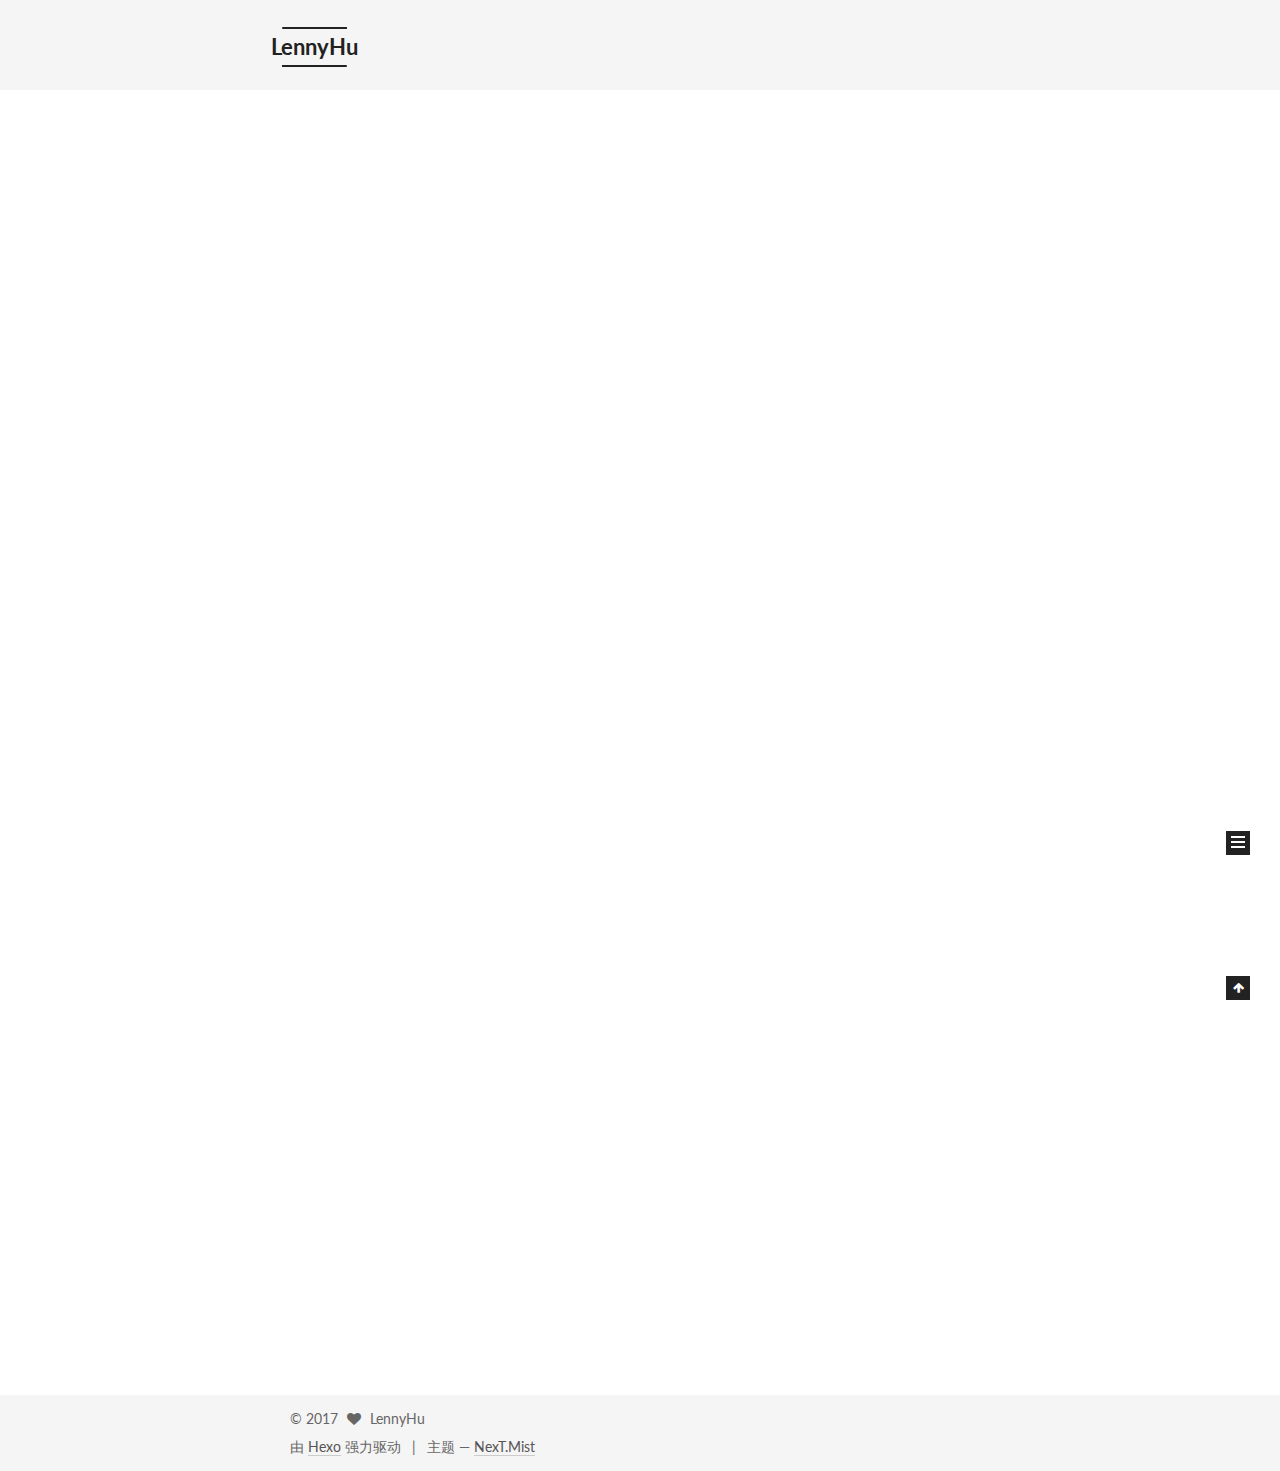
==== index.html @ 545265e0 "Site updated: 2017-08-18 16:38:34" ====
<!DOCTYPE html>



  


<html class="theme-next mist use-motion" lang="zh-Hans">
<head>
  <meta charset="UTF-8"/>
<meta http-equiv="X-UA-Compatible" content="IE=edge" />
<meta name="viewport" content="width=device-width, initial-scale=1, maximum-scale=1"/>
<meta name="theme-color" content="#222">









<meta http-equiv="Cache-Control" content="no-transform" />
<meta http-equiv="Cache-Control" content="no-siteapp" />















  
  
  <link href="/lib/fancybox/source/jquery.fancybox.css?v=2.1.5" rel="stylesheet" type="text/css" />




  
  
  
  

  
    
    
  

  

  

  

  

  
    
    
    <link href="//fonts.googleapis.com/css?family=Lato:300,300italic,400,400italic,700,700italic&subset=latin,latin-ext" rel="stylesheet" type="text/css">
  






<link href="/lib/font-awesome/css/font-awesome.min.css?v=4.6.2" rel="stylesheet" type="text/css" />

<link href="/css/main.css?v=5.1.2" rel="stylesheet" type="text/css" />


  <meta name="keywords" content="lenny" />








  <link rel="shortcut icon" type="image/x-icon" href="/favicon.ico?v=5.1.2" />






<meta property="og:type" content="website">
<meta property="og:title" content="LennyHu">
<meta property="og:url" content="https://lenny-hu.github.io/index.html">
<meta property="og:site_name" content="LennyHu">
<meta property="og:locale" content="zh-Hans">
<meta name="twitter:card" content="summary">
<meta name="twitter:title" content="LennyHu">



<script type="text/javascript" id="hexo.configurations">
  var NexT = window.NexT || {};
  var CONFIG = {
    root: '/',
    scheme: 'Mist',
    sidebar: {"position":"left","display":"post","offset":12,"offset_float":12,"b2t":false,"scrollpercent":false,"onmobile":false},
    fancybox: true,
    tabs: true,
    motion: true,
    duoshuo: {
      userId: '0',
      author: '博主'
    },
    algolia: {
      applicationID: '',
      apiKey: '',
      indexName: '',
      hits: {"per_page":10},
      labels: {"input_placeholder":"Search for Posts","hits_empty":"We didn't find any results for the search: ${query}","hits_stats":"${hits} results found in ${time} ms"}
    }
  };
</script>



  <link rel="canonical" href="https://lenny-hu.github.io/"/>





  <title>LennyHu</title>
  








</head>

<body itemscope itemtype="http://schema.org/WebPage" lang="zh-Hans">

  
  
    
  

  <div class="container sidebar-position-left 
   page-home 
 ">
    <div class="headband"></div>

    <header id="header" class="header" itemscope itemtype="http://schema.org/WPHeader">
      <div class="header-inner"><div class="site-brand-wrapper">
  <div class="site-meta ">
    

    <div class="custom-logo-site-title">
      <a href="/"  class="brand" rel="start">
        <span class="logo-line-before"><i></i></span>
        <span class="site-title">LennyHu</span>
        <span class="logo-line-after"><i></i></span>
      </a>
    </div>
      
        <p class="site-subtitle"></p>
      
  </div>

  <div class="site-nav-toggle">
    <button>
      <span class="btn-bar"></span>
      <span class="btn-bar"></span>
      <span class="btn-bar"></span>
    </button>
  </div>
</div>

<nav class="site-nav">
  

  
    <ul id="menu" class="menu">
      
        
        <li class="menu-item menu-item-home">
          <a href="/" rel="section">
            
              <i class="menu-item-icon fa fa-fw fa-home"></i> <br />
            
            首页
          </a>
        </li>
      
        
        <li class="menu-item menu-item-archives">
          <a href="/archives/" rel="section">
            
              <i class="menu-item-icon fa fa-fw fa-archive"></i> <br />
            
            归档
          </a>
        </li>
      
        
        <li class="menu-item menu-item-tags">
          <a href="/tags/" rel="section">
            
              <i class="menu-item-icon fa fa-fw fa-tags"></i> <br />
            
            标签
          </a>
        </li>
      
        
        <li class="menu-item menu-item-commonweal">
          <a href="/404.html" rel="section">
            
              <i class="menu-item-icon fa fa-fw fa-heartbeat"></i> <br />
            
            公益404
          </a>
        </li>
      

      
    </ul>
  

  
</nav>



 </div>
    </header>

    <main id="main" class="main">
      <div class="main-inner">
        <div class="content-wrap">
          <div id="content" class="content">
            
  <section id="posts" class="posts-expand">
    
      

  

  
  
  

  <article class="post post-type-normal" itemscope itemtype="http://schema.org/Article">
  
  
  
  <div class="post-block">
    <link itemprop="mainEntityOfPage" href="https://lenny-hu.github.io/2017/08/18/新文章标题/">

    <span hidden itemprop="author" itemscope itemtype="http://schema.org/Person">
      <meta itemprop="name" content="LennyHu">
      <meta itemprop="description" content="">
      <meta itemprop="image" content="/images/avatar.gif">
    </span>

    <span hidden itemprop="publisher" itemscope itemtype="http://schema.org/Organization">
      <meta itemprop="name" content="LennyHu">
    </span>

    
      <header class="post-header">

        
        
          <h1 class="post-title" itemprop="name headline">
                
                <a class="post-title-link" href="/2017/08/18/新文章标题/" itemprop="url">新文章标题</a></h1>
        

        <div class="post-meta">
          <span class="post-time">
            
              <span class="post-meta-item-icon">
                <i class="fa fa-calendar-o"></i>
              </span>
              
                <span class="post-meta-item-text">发表于</span>
              
              <time title="创建于" itemprop="dateCreated datePublished" datetime="2017-08-18T16:29:49+08:00">
                2017-08-18
              </time>
            

            

            
          </span>

          

          
            
          

          
          

          

          

          

        </div>
      </header>
    

    
    
    
    <div class="post-body" itemprop="articleBody">

      
      

      
        
          
            <p>你好！世界。</p>

          
        
      
    </div>
    
    
    

    

    

    

    <footer class="post-footer">
      

      

      

      
      
        <div class="post-eof"></div>
      
    </footer>
  </div>
  
  
  
  </article>


    
      

  

  
  
  

  <article class="post post-type-normal" itemscope itemtype="http://schema.org/Article">
  
  
  
  <div class="post-block">
    <link itemprop="mainEntityOfPage" href="https://lenny-hu.github.io/2017/08/18/hello-world/">

    <span hidden itemprop="author" itemscope itemtype="http://schema.org/Person">
      <meta itemprop="name" content="LennyHu">
      <meta itemprop="description" content="">
      <meta itemprop="image" content="/images/avatar.gif">
    </span>

    <span hidden itemprop="publisher" itemscope itemtype="http://schema.org/Organization">
      <meta itemprop="name" content="LennyHu">
    </span>

    
      <header class="post-header">

        
        
          <h1 class="post-title" itemprop="name headline">
                
                <a class="post-title-link" href="/2017/08/18/hello-world/" itemprop="url">Hello World</a></h1>
        

        <div class="post-meta">
          <span class="post-time">
            
              <span class="post-meta-item-icon">
                <i class="fa fa-calendar-o"></i>
              </span>
              
                <span class="post-meta-item-text">发表于</span>
              
              <time title="创建于" itemprop="dateCreated datePublished" datetime="2017-08-18T15:47:36+08:00">
                2017-08-18
              </time>
            

            

            
          </span>

          

          
            
          

          
          

          

          

          

        </div>
      </header>
    

    
    
    
    <div class="post-body" itemprop="articleBody">

      
      

      
        
          
            <p>Welcome to <a href="https://hexo.io/" target="_blank" rel="external">Hexo</a>! This is your very first post. Check <a href="https://hexo.io/docs/" target="_blank" rel="external">documentation</a> for more info. If you get any problems when using Hexo, you can find the answer in <a href="https://hexo.io/docs/troubleshooting.html" target="_blank" rel="external">troubleshooting</a> or you can ask me on <a href="https://github.com/hexojs/hexo/issues" target="_blank" rel="external">GitHub</a>.</p>
<h2 id="Quick-Start"><a href="#Quick-Start" class="headerlink" title="Quick Start"></a>Quick Start</h2><h3 id="Create-a-new-post"><a href="#Create-a-new-post" class="headerlink" title="Create a new post"></a>Create a new post</h3><figure class="highlight bash"><table><tr><td class="gutter"><pre><div class="line">1</div></pre></td><td class="code"><pre><div class="line">$ hexo new <span class="string">"My New Post"</span></div></pre></td></tr></table></figure>
<p>More info: <a href="https://hexo.io/docs/writing.html" target="_blank" rel="external">Writing</a></p>
<h3 id="Run-server"><a href="#Run-server" class="headerlink" title="Run server"></a>Run server</h3><figure class="highlight bash"><table><tr><td class="gutter"><pre><div class="line">1</div></pre></td><td class="code"><pre><div class="line">$ hexo server</div></pre></td></tr></table></figure>
<p>More info: <a href="https://hexo.io/docs/server.html" target="_blank" rel="external">Server</a></p>
<h3 id="Generate-static-files"><a href="#Generate-static-files" class="headerlink" title="Generate static files"></a>Generate static files</h3><figure class="highlight bash"><table><tr><td class="gutter"><pre><div class="line">1</div></pre></td><td class="code"><pre><div class="line">$ hexo generate</div></pre></td></tr></table></figure>
<p>More info: <a href="https://hexo.io/docs/generating.html" target="_blank" rel="external">Generating</a></p>
<h3 id="Deploy-to-remote-sites"><a href="#Deploy-to-remote-sites" class="headerlink" title="Deploy to remote sites"></a>Deploy to remote sites</h3><figure class="highlight bash"><table><tr><td class="gutter"><pre><div class="line">1</div></pre></td><td class="code"><pre><div class="line">$ hexo deploy</div></pre></td></tr></table></figure>
<p>More info: <a href="https://hexo.io/docs/deployment.html" target="_blank" rel="external">Deployment</a></p>

          
        
      
    </div>
    
    
    

    

    

    

    <footer class="post-footer">
      

      

      

      
      
        <div class="post-eof"></div>
      
    </footer>
  </div>
  
  
  
  </article>


    
  </section>

  


          </div>
          


          

        </div>
        
          
  
  <div class="sidebar-toggle">
    <div class="sidebar-toggle-line-wrap">
      <span class="sidebar-toggle-line sidebar-toggle-line-first"></span>
      <span class="sidebar-toggle-line sidebar-toggle-line-middle"></span>
      <span class="sidebar-toggle-line sidebar-toggle-line-last"></span>
    </div>
  </div>

  <aside id="sidebar" class="sidebar">
    
    <div class="sidebar-inner">

      

      

      <section class="site-overview sidebar-panel sidebar-panel-active">
        <div class="site-author motion-element" itemprop="author" itemscope itemtype="http://schema.org/Person">
          <img class="site-author-image" itemprop="image"
               src="/images/avatar.gif"
               alt="LennyHu" />
          <p class="site-author-name" itemprop="name">LennyHu</p>
           
              <p class="site-description motion-element" itemprop="description"></p>
          
        </div>
        <nav class="site-state motion-element">

          
            <div class="site-state-item site-state-posts">
              <a href="/archives/">
                <span class="site-state-item-count">2</span>
                <span class="site-state-item-name">日志</span>
              </a>
            </div>
          

          

          

        </nav>

        

        <div class="links-of-author motion-element">
          
        </div>

        
        

        
        

        


      </section>

      

      

    </div>
  </aside>


        
      </div>
    </main>

    <footer id="footer" class="footer">
      <div class="footer-inner">
        <div class="copyright" >
  
  &copy; 
  <span itemprop="copyrightYear">2017</span>
  <span class="with-love">
    <i class="fa fa-heart"></i>
  </span>
  <span class="author" itemprop="copyrightHolder">LennyHu</span>

  
</div>


  <div class="powered-by">
    由 <a class="theme-link" href="https://hexo.io">Hexo</a> 强力驱动
  </div>

  <span class="post-meta-divider">|</span>

  <div class="theme-info">
    主题 &mdash;
    <a class="theme-link" href="https://github.com/iissnan/hexo-theme-next">
      NexT.Mist
    </a>
  </div>


        







        
      </div>
    </footer>

    
      <div class="back-to-top">
        <i class="fa fa-arrow-up"></i>
        
      </div>
    

  </div>

  

<script type="text/javascript">
  if (Object.prototype.toString.call(window.Promise) !== '[object Function]') {
    window.Promise = null;
  }
</script>









  












  
  <script type="text/javascript" src="/lib/jquery/index.js?v=2.1.3"></script>

  
  <script type="text/javascript" src="/lib/fastclick/lib/fastclick.min.js?v=1.0.6"></script>

  
  <script type="text/javascript" src="/lib/jquery_lazyload/jquery.lazyload.js?v=1.9.7"></script>

  
  <script type="text/javascript" src="/lib/velocity/velocity.min.js?v=1.2.1"></script>

  
  <script type="text/javascript" src="/lib/velocity/velocity.ui.min.js?v=1.2.1"></script>

  
  <script type="text/javascript" src="/lib/fancybox/source/jquery.fancybox.pack.js?v=2.1.5"></script>


  


  <script type="text/javascript" src="/js/src/utils.js?v=5.1.2"></script>

  <script type="text/javascript" src="/js/src/motion.js?v=5.1.2"></script>



  
  

  
    <script type="text/javascript" src="/js/src/scrollspy.js?v=5.1.2"></script>
<script type="text/javascript" src="/js/src/post-details.js?v=5.1.2"></script>

  

  


  <script type="text/javascript" src="/js/src/bootstrap.js?v=5.1.2"></script>



  


  




	





  





  








  





  

  

  

  

  

  

</body>
</html>
---- css/main.css ----
/* normalize.css v3.0.2 | MIT License | git.io/normalize */
html {
  font-family: sans-serif; /* 1 */
  -ms-text-size-adjust: 100%; /* 2 */
  -webkit-text-size-adjust: 100%; /* 2 */
}
body {
  margin: 0;
}
article,
aside,
details,
figcaption,
figure,
footer,
header,
hgroup,
main,
menu,
nav,
section,
summary {
  display: block;
}
audio,
canvas,
progress,
video {
  display: inline-block; /* 1 */
  vertical-align: baseline; /* 2 */
}
audio:not([controls]) {
  display: none;
  height: 0;
}
[hidden],
template {
  display: none;
}
a {
  background-color: transparent;
}
a:active,
a:hover {
  outline: 0;
}
abbr[title] {
  border-bottom: 1px dotted;
}
b,
strong {
  font-weight: bold;
}
dfn {
  font-style: italic;
}
h1 {
  font-size: 2em;
  margin: 0.67em 0;
}
mark {
  background: #ff0;
  color: #000;
}
small {
  font-size: 80%;
}
sub,
sup {
  font-size: 75%;
  line-height: 0;
  position: relative;
  vertical-align: baseline;
}
sup {
  top: -0.5em;
}
sub {
  bottom: -0.25em;
}
img {
  border: 0;
}
svg:not(:root) {
  overflow: hidden;
}
figure {
  margin: 1em 40px;
}
hr {
  -moz-box-sizing: content-box;
  box-sizing: content-box;
  height: 0;
}
pre {
  overflow: auto;
}
code,
kbd,
pre,
samp {
  font-family: monospace, monospace;
  font-size: 1em;
}
button,
input,
optgroup,
select,
textarea {
  color: inherit; /* 1 */
  font: inherit; /* 2 */
  margin: 0; /* 3 */
}
button {
  overflow: visible;
}
button,
select {
  text-transform: none;
}
button,
html input[type="button"],
input[type="reset"],
input[type="submit"] {
  -webkit-appearance: button; /* 2 */
  cursor: pointer; /* 3 */
}
button[disabled],
html input[disabled] {
  cursor: default;
}
button::-moz-focus-inner,
input::-moz-focus-inner {
  border: 0;
  padding: 0;
}
input {
  line-height: normal;
}
input[type="checkbox"],
input[type="radio"] {
  box-sizing: border-box; /* 1 */
  padding: 0; /* 2 */
}
input[type="number"]::-webkit-inner-spin-button,
input[type="number"]::-webkit-outer-spin-button {
  height: auto;
}
input[type="search"] {
  -webkit-appearance: textfield; /* 1 */
  -moz-box-sizing: content-box;
  -webkit-box-sizing: content-box; /* 2 */
  box-sizing: content-box;
}
input[type="search"]::-webkit-search-cancel-button,
input[type="search"]::-webkit-search-decoration {
  -webkit-appearance: none;
}
fieldset {
  border: 1px solid #c0c0c0;
  margin: 0 2px;
  padding: 0.35em 0.625em 0.75em;
}
legend {
  border: 0; /* 1 */
  padding: 0; /* 2 */
}
textarea {
  overflow: auto;
}
optgroup {
  font-weight: bold;
}
table {
  border-collapse: collapse;
  border-spacing: 0;
}
td,
th {
  padding: 0;
}
::selection {
  background: #262a30;
  color: #fff;
}
body {
  position: relative;
  font-family: 'Lato', "PingFang SC", "Microsoft YaHei", sans-serif;
  font-size: 14px;
  line-height: 2;
  color: #555;
  background: #fff;
}
@media (max-width: 767px) {
  body {
    padding-right: 0 !important;
  }
}
@media (min-width: 768px) and (max-width: 991px) {
  body {
    padding-right: 0 !important;
  }
}
@media (min-width: 1600px) {
  body {
    font-size: 16px;
  }
}
h1,
h2,
h3,
h4,
h5,
h6 {
  margin: 0;
  padding: 0;
  font-weight: bold;
  line-height: 1.5;
  font-family: 'Lato', "PingFang SC", "Microsoft YaHei", sans-serif;
}
h2,
h3,
h4,
h5,
h6 {
  margin: 20px 0 15px;
}
h1 {
  font-size: 24px;
}
@media (max-width: 767px) {
  h1 {
    font-size: 20px;
  }
}
h2 {
  font-size: 22px;
}
@media (max-width: 767px) {
  h2 {
    font-size: 18px;
  }
}
h3 {
  font-size: 20px;
}
@media (max-width: 767px) {
  h3 {
    font-size: 16px;
  }
}
h4 {
  font-size: 18px;
}
@media (max-width: 767px) {
  h4 {
    font-size: 14px;
  }
}
h5 {
  font-size: 16px;
}
@media (max-width: 767px) {
  h5 {
    font-size: 12px;
  }
}
h6 {
  font-size: 14px;
}
@media (max-width: 767px) {
  h6 {
    font-size: 10px;
  }
}
p {
  margin: 0 0 20px 0;
}
a {
  color: #555;
  text-decoration: none;
  border-bottom: 1px solid #999;
  word-wrap: break-word;
}
a:hover {
  color: #222;
  border-bottom-color: #222;
}
blockquote {
  margin: 0;
  padding: 0;
}
img {
  display: block;
  margin: auto;
  max-width: 100%;
  height: auto;
}
hr {
  margin: 40px 0;
  height: 3px;
  border: none;
  background-color: #ddd;
  background-image: repeating-linear-gradient(-45deg, #fff, #fff 4px, transparent 4px, transparent 8px);
}
blockquote {
  padding: 0 15px;
  color: #666;
  border-left: 4px solid #ddd;
}
blockquote cite::before {
  content: "-";
  padding: 0 5px;
}
dt {
  font-weight: 700;
}
dd {
  margin: 0;
  padding: 0;
}
kbd {
  border: 1px solid #ccc;
  border-radius: 0.2em;
  box-shadow: 0.1em 0.1em 0.2em rgba(0,0,0,0.1);
  background-color: #f9f9f9;
  font-family: inherit;
  background-image: -webkit-linear-gradient(top, #eee, #fff, #eee);
  padding: 0.1em 0.3em;
  white-space: nowrap;
}
.text-left {
  text-align: left;
}
.text-center {
  text-align: center;
}
.text-right {
  text-align: right;
}
.text-justify {
  text-align: justify;
}
.text-nowrap {
  white-space: nowrap;
}
.text-lowercase {
  text-transform: lowercase;
}
.text-uppercase {
  text-transform: uppercase;
}
.text-capitalize {
  text-transform: capitalize;
}
.center-block {
  display: block;
  margin-left: auto;
  margin-right: auto;
}
.clearfix:before,
.clearfix:after {
  content: " ";
  display: table;
}
.clearfix:after {
  clear: both;
}
.pullquote {
  width: 45%;
}
.pullquote.left {
  float: left;
  margin-left: 5px;
  margin-right: 10px;
}
.pullquote.right {
  float: right;
  margin-left: 10px;
  margin-right: 5px;
}
.affix.affix.affix {
  position: fixed;
}
.translation {
  margin-top: -20px;
  font-size: 14px;
  color: #999;
}
.scrollbar-measure {
  width: 100px;
  height: 100px;
  overflow: scroll;
  position: absolute;
  top: -9999px;
}
.use-motion .motion-element {
  opacity: 0;
}
table {
  margin: 20px 0;
  width: 100%;
  border-collapse: collapse;
  border-spacing: 0;
  border: 1px solid #ddd;
  font-size: 14px;
  table-layout: fixed;
  word-wrap: break-all;
}
table>tbody>tr:nth-of-type(odd) {
  background-color: #f9f9f9;
}
table>tbody>tr:hover {
  background-color: #f5f5f5;
}
caption,
th,
td {
  padding: 8px;
  text-align: left;
  vertical-align: middle;
  font-weight: normal;
}
th,
td {
  border-bottom: 3px solid #ddd;
  border-right: 1px solid #eee;
}
th {
  padding-bottom: 10px;
  font-weight: 700;
}
td {
  border-bottom-width: 1px;
}
html,
body {
  height: 100%;
}
.container {
  position: relative;
  min-height: 100%;
}
.header-inner {
  margin: 0 auto;
  padding: 100px 0 70px;
  width: 700px;
}
@media (min-width: 1600px) {
  .container .header-inner {
    width: 900px;
  }
}
.main-inner {
  margin: 0 auto;
  width: 700px;
}
@media (min-width: 1600px) {
  .container .main-inner {
    width: 900px;
  }
}
.footer {
  width: 100%;
  min-height: 50px;
}
.footer-inner {
  box-sizing: border-box;
  margin: 20px auto;
  width: 700px;
}
@media (min-width: 1600px) {
  .container .footer-inner {
    width: 900px;
  }
}
pre,
.highlight {
  overflow: auto;
  margin: 20px 0;
  padding: 0;
  font-size: 13px;
  color: #4d4d4c;
  background: #f7f7f7;
  line-height: 1.6;
}
pre,
code {
  font-family: consolas, Menlo, "PingFang SC", "Microsoft YaHei", monospace;
}
code {
  padding: 2px 4px;
  word-wrap: break-word;
  color: #555;
  background: #eee;
  border-radius: 3px;
  font-size: 13px;
}
pre code {
  padding: 0;
  color: #4d4d4c;
  background: none;
  text-shadow: none;
}
.highlight {
  border-radius: 1px;
}
.highlight pre {
  border: none;
  margin: 0;
  padding: 10px 0;
}
.highlight table {
  margin: 0;
  width: auto;
  border: none;
}
.highlight td {
  border: none;
  padding: 0;
}
.highlight figcaption {
  font-size: 1em;
  color: #4d4d4c;
  line-height: 1em;
  margin-bottom: 1em;
}
.highlight figcaption:before,
.highlight figcaption:after {
  content: " ";
  display: table;
}
.highlight figcaption:after {
  clear: both;
}
.highlight figcaption a {
  float: right;
  color: #4d4d4c;
}
.highlight figcaption a:hover {
  border-bottom-color: #4d4d4c;
}
.highlight .gutter pre {
  padding-left: 10px;
  padding-right: 10px;
  color: #869194;
  text-align: right;
  background-color: #eff2f3;
}
.highlight .code pre {
  width: 100%;
  padding-left: 10px;
  padding-right: 10px;
  background-color: #f7f7f7;
}
.highlight .line {
  height: 20px;
}
.gutter {
  -webkit-user-select: none;
  -moz-user-select: none;
  -ms-user-select: none;
  user-select: none;
}
.gist table {
  width: auto;
}
.gist table td {
  border: none;
}
pre .deletion {
  background: #fdd;
}
pre .addition {
  background: #dfd;
}
pre .meta {
  color: #8959a8;
}
pre .comment {
  color: #8e908c;
}
pre .variable,
pre .attribute,
pre .tag,
pre .regexp,
pre .ruby .constant,
pre .xml .tag .title,
pre .xml .pi,
pre .xml .doctype,
pre .html .doctype,
pre .css .id,
pre .css .class,
pre .css .pseudo {
  color: #c82829;
}
pre .number,
pre .preprocessor,
pre .built_in,
pre .literal,
pre .params,
pre .constant,
pre .command {
  color: #f5871f;
}
pre .ruby .class .title,
pre .css .rules .attribute,
pre .string,
pre .value,
pre .inheritance,
pre .header,
pre .ruby .symbol,
pre .xml .cdata,
pre .special,
pre .number,
pre .formula {
  color: #718c00;
}
pre .title,
pre .css .hexcolor {
  color: #3e999f;
}
pre .function,
pre .python .decorator,
pre .python .title,
pre .ruby .function .title,
pre .ruby .title .keyword,
pre .perl .sub,
pre .javascript .title,
pre .coffeescript .title {
  color: #4271ae;
}
pre .keyword,
pre .javascript .function {
  color: #8959a8;
}
.full-image.full-image.full-image {
  border: none;
  max-width: 100%;
  width: auto;
  margin: 20px auto;
}
@media (min-width: 992px) {
  .full-image.full-image.full-image {
    max-width: none;
    width: 110%;
    margin: 25px -5%;
  }
}
.blockquote-center,
.page-home .post-type-quote blockquote,
.page-post-detail .post-type-quote blockquote {
  position: relative;
  margin: 40px 0;
  padding: 0;
  border-left: none;
  text-align: center;
}
.blockquote-center::before,
.page-home .post-type-quote blockquote::before,
.page-post-detail .post-type-quote blockquote::before,
.blockquote-center::after,
.page-home .post-type-quote blockquote::after,
.page-post-detail .post-type-quote blockquote::after {
  position: absolute;
  content: ' ';
  display: block;
  width: 100%;
  height: 24px;
  opacity: 0.2;
  background-repeat: no-repeat;
  background-position: 0 -6px;
  background-size: 22px 22px;
}
.blockquote-center::before,
.page-home .post-type-quote blockquote::before,
.page-post-detail .post-type-quote blockquote::before {
  top: -20px;
  background-image: url("../images/quote-l.svg");
  border-top: 1px solid #ccc;
}
.blockquote-center::after,
.page-home .post-type-quote blockquote::after,
.page-post-detail .post-type-quote blockquote::after {
  bottom: -20px;
  background-image: url("../images/quote-r.svg");
  border-bottom: 1px solid #ccc;
  background-position: 100% 8px;
}
.blockquote-center p,
.page-home .post-type-quote blockquote p,
.page-post-detail .post-type-quote blockquote p,
.blockquote-center div,
.page-home .post-type-quote blockquote div,
.page-post-detail .post-type-quote blockquote div {
  text-align: center;
}
.post .post-body .group-picture img {
  box-sizing: border-box;
  padding: 0 3px;
  border: none;
}
.post .group-picture-row {
  overflow: hidden;
  margin-top: 6px;
}
.post .group-picture-row:first-child {
  margin-top: 0;
}
.post .group-picture-column {
  float: left;
}
.page-post-detail .post-body .group-picture-column {
  float: none;
  margin-top: 10px;
  width: auto !important;
}
.page-post-detail .post-body .group-picture-column img {
  margin: 0 auto;
}
.page-archive .group-picture-container {
  overflow: hidden;
}
.page-archive .group-picture-row {
  float: left;
}
.page-archive .group-picture-row:first-child {
  margin-top: 6px;
}
.page-archive .group-picture-column {
  max-width: 150px;
  max-height: 150px;
}
.post-body .note {
  position: relative;
  padding: 15px;
  margin-bottom: 20px;
  border: 1px solid #eee;
  border-left-width: 5px;
  border-radius: 3px;
}
.post-body .note h2,
.post-body .note h3,
.post-body .note h4,
.post-body .note h5,
.post-body .note h6 {
  margin-top: 0;
  margin-bottom: 0;
  border-bottom: initial;
  padding-top: 0 !important;
}
.post-body .note p:first-child,
.post-body .note ul:first-child,
.post-body .note ol:first-child,
.post-body .note table:first-child,
.post-body .note pre:first-child,
.post-body .note blockquote:first-child {
  margin-top: 0;
}
.post-body .note p:last-child,
.post-body .note ul:last-child,
.post-body .note ol:last-child,
.post-body .note table:last-child,
.post-body .note pre:last-child,
.post-body .note blockquote:last-child {
  margin-bottom: 0;
}
.post-body .note.default {
  border-left-color: #777;
}
.post-body .note.default h2,
.post-body .note.default h3,
.post-body .note.default h4,
.post-body .note.default h5,
.post-body .note.default h6 {
  color: #777;
}
.post-body .note.primary {
  border-left-color: #6f42c1;
}
.post-body .note.primary h2,
.post-body .note.primary h3,
.post-body .note.primary h4,
.post-body .note.primary h5,
.post-body .note.primary h6 {
  color: #6f42c1;
}
.post-body .note.info {
  border-left-color: #428bca;
}
.post-body .note.info h2,
.post-body .note.info h3,
.post-body .note.info h4,
.post-body .note.info h5,
.post-body .note.info h6 {
  color: #428bca;
}
.post-body .note.success {
  border-left-color: #5cb85c;
}
.post-body .note.success h2,
.post-body .note.success h3,
.post-body .note.success h4,
.post-body .note.success h5,
.post-body .note.success h6 {
  color: #5cb85c;
}
.post-body .note.warning {
  border-left-color: #f0ad4e;
}
.post-body .note.warning h2,
.post-body .note.warning h3,
.post-body .note.warning h4,
.post-body .note.warning h5,
.post-body .note.warning h6 {
  color: #f0ad4e;
}
.post-body .note.danger {
  border-left-color: #d9534f;
}
.post-body .note.danger h2,
.post-body .note.danger h3,
.post-body .note.danger h4,
.post-body .note.danger h5,
.post-body .note.danger h6 {
  color: #d9534f;
}
.post-body .label {
  display: inline;
  padding: 0 2px;
  white-space: nowrap;
}
.post-body .label.default {
  background-color: #f0f0f0;
}
.post-body .label.primary {
  background-color: #efe6f7;
}
.post-body .label.info {
  background-color: #e5f2f8;
}
.post-body .label.success {
  background-color: #e7f4e9;
}
.post-body .label.warning {
  background-color: #fcf6e1;
}
.post-body .label.danger {
  background-color: #fae8eb;
}
.post-body .tabs {
  position: relative;
  display: block;
  margin-bottom: 20px;
  padding-top: 10px;
}
.post-body .tabs ul.nav-tabs {
  margin: 0;
  padding: 0;
  display: flex;
  margin-bottom: -1px;
}
@media (max-width: 413px) {
  .post-body .tabs ul.nav-tabs {
    display: block;
    margin-bottom: 5px;
  }
}
.post-body .tabs ul.nav-tabs li.tab {
  list-style-type: none !important;
  margin: 0 0.25em 0 0;
  border-top: 3px solid transparent;
  border-left: 1px solid transparent;
  border-right: 1px solid transparent;
}
@media (max-width: 413px) {
  .post-body .tabs ul.nav-tabs li.tab {
    margin: initial;
    border-top: 1px solid transparent;
    border-left: 3px solid transparent;
    border-right: 1px solid transparent;
    border-bottom: 1px solid transparent;
  }
}
.post-body .tabs ul.nav-tabs li.tab a {
  outline: 0;
  border-bottom: initial;
  display: block;
  line-height: 1.8em;
  padding: 0.25em 0.75em;
  transition-duration: 0.2s;
  transition-timing-function: ease-out;
  transition-delay: 0s;
}
.post-body .tabs ul.nav-tabs li.tab a i {
  width: 1.285714285714286em;
}
.post-body .tabs ul.nav-tabs li.tab.active {
  border-top: 3px solid #fc6423;
  border-left: 1px solid #ddd;
  border-right: 1px solid #ddd;
  background-color: #fff;
}
@media (max-width: 413px) {
  .post-body .tabs ul.nav-tabs li.tab.active {
    border-top: 1px solid #ddd;
    border-left: 3px solid #fc6423;
    border-right: 1px solid #ddd;
    border-bottom: 1px solid #ddd;
  }
}
.post-body .tabs ul.nav-tabs li.tab.active a {
  cursor: default;
  color: #555;
}
.post-body .tabs .tab-content {
  background-color: #fff;
}
.post-body .tabs .tab-content .tab-pane {
  border: 1px solid #ddd;
  padding: 20px 20px 0 20px;
}
.post-body .tabs .tab-content .tab-pane:not(.active) {
  display: none !important;
}
.post-body .tabs .tab-content .tab-pane.active {
  display: block !important;
}
.btn {
  display: inline-block;
  padding: 0 20px;
  font-size: 14px;
  color: #fff;
  background: #222;
  border: 2px solid #222;
  text-decoration: none;
  border-radius: 0;
  transition-property: background-color;
  transition-duration: 0.2s;
  transition-timing-function: ease-in-out;
  transition-delay: 0s;
}
.btn:hover,
.post-button .btn:hover {
  border-color: #222;
  color: #222;
  background: #fff;
}
.btn-bar {
  display: block;
  width: 22px;
  height: 2px;
  background: #555;
  border-radius: 1px;
}
.btn-bar+.btn-bar {
  margin-top: 4px;
}
.pagination {
  margin: 120px 0 40px;
  text-align: center;
  border-top: 1px solid #eee;
}
.page-number-basic,
.pagination .prev,
.pagination .next,
.pagination .page-number,
.pagination .space {
  display: inline-block;
  position: relative;
  top: -1px;
  margin: 0 10px;
  padding: 0 10px;
  line-height: 30px;
}
@media (max-width: 767px) {
  .page-number-basic,
  .pagination .prev,
  .pagination .next,
  .pagination .page-number,
  .pagination .space {
    margin: 0 5px;
  }
}
.pagination .prev,
.pagination .next,
.pagination .page-number {
  border-bottom: 0;
  border-top: 1px solid #eee;
  transition-property: border-color;
  transition-duration: 0.2s;
  transition-timing-function: ease-in-out;
  transition-delay: 0s;
}
.pagination .prev:hover,
.pagination .next:hover,
.pagination .page-number:hover {
  border-top-color: #222;
}
.pagination .space {
  padding: 0;
  margin: 0;
}
.pagination .prev {
  margin-left: 0;
}
.pagination .next {
  margin-right: 0;
}
.pagination .page-number.current {
  color: #fff;
  background: #ccc;
  border-top-color: #ccc;
}
@media (max-width: 767px) {
  .pagination {
    border-top: none;
  }
  .pagination .prev,
  .pagination .next,
  .pagination .page-number {
    margin-bottom: 10px;
    border-top: 0;
    border-bottom: 1px solid #eee;
  }
  .pagination .prev:hover,
  .pagination .next:hover,
  .pagination .page-number:hover {
    border-bottom-color: #222;
  }
}
.comments {
  margin: 60px 20px 0;
}
.tag-cloud {
  text-align: center;
}
.tag-cloud a {
  display: inline-block;
  margin: 10px;
}
.back-to-top {
  box-sizing: border-box;
  position: fixed;
  bottom: -100px;
  right: 30px;
  z-index: 1050;
  padding: 0 6px;
  width: 24px;
  background: #222;
  font-size: 12px;
  opacity: 1;
  color: #fff;
  cursor: pointer;
  text-align: center;
  -webkit-transform: translateZ(0);
  transition-property: bottom;
  transition-duration: 0.2s;
  transition-timing-function: ease-in-out;
  transition-delay: 0s;
}
@media (min-width: 768px) and (max-width: 991px) {
  .back-to-top {
    display: none !important;
  }
}
@media (max-width: 767px) {
  .back-to-top {
    display: none !important;
  }
}
.back-to-top.back-to-top-on {
  bottom: 19px;
}
.header {
  background: transparent;
}
.header-inner {
  position: relative;
}
.headband {
  height: 3px;
  background: #222;
}
.site-meta {
  margin: 0;
  text-align: left;
}
@media (max-width: 767px) {
  .site-meta {
    text-align: center;
  }
}
.brand {
  position: relative;
  display: inline-block;
  padding: 0 40px;
  color: #222;
  background: #222;
  border-bottom: none;
}
.brand:hover {
  color: #222;
}
.logo {
  display: inline-block;
  margin-right: 5px;
  line-height: 36px;
  vertical-align: top;
}
.site-title {
  display: inline-block;
  vertical-align: top;
  line-height: 36px;
  font-size: 20px;
  font-weight: normal;
  font-family: 'Lato', "PingFang SC", "Microsoft YaHei", sans-serif;
}
.site-subtitle {
  margin-top: 10px;
  font-size: 13px;
  color: #999;
}
.use-motion .brand {
  opacity: 0;
}
.use-motion .logo,
.use-motion .site-title,
.use-motion .site-subtitle {
  opacity: 0;
  position: relative;
  top: -10px;
}
.site-nav-toggle {
  display: none;
  position: absolute;
  top: 10px;
  left: 10px;
}
@media (max-width: 767px) {
  .site-nav-toggle {
    display: block;
  }
}
.site-nav-toggle button {
  margin-top: 2px;
  padding: 9px 10px;
  background: transparent;
  border: none;
}
@media (max-width: 767px) {
  .site-nav {
    display: none;
    margin: 0 -10px;
    padding: 0 10px;
    clear: both;
    border-top: 1px solid #ddd;
  }
}
@media (min-width: 768px) and (max-width: 991px) {
  .site-nav {
    display: block !important;
  }
}
@media (min-width: 992px) {
  .site-nav {
    display: block !important;
  }
}
.menu {
  margin-top: 20px;
  padding-left: 0;
  text-align: center;
}
.menu .menu-item {
  display: inline-block;
  margin: 0 10px;
  list-style: none;
}
@media screen and (max-width: 767px) {
  .menu .menu-item {
    margin-top: 10px;
  }
}
.menu .menu-item a {
  display: block;
  font-size: 13px;
  line-height: inherit;
  border-bottom: 1px solid transparent;
  transition-property: border-color;
  transition-duration: 0.2s;
  transition-timing-function: ease-in-out;
  transition-delay: 0s;
}
.menu .menu-item a:hover {
  border-bottom-color: #222;
}
.menu .menu-item .fa {
  margin-right: 5px;
}
.use-motion .menu-item {
  opacity: 0;
}
.post-body {
  font-family: 'Lato', "PingFang SC", "Microsoft YaHei", sans-serif;
}
@media (max-width: 767px) {
  .post-body {
    word-break: break-word;
  }
}
.post-body .fancybox img {
  display: block !important;
  margin: 0 auto;
  cursor: pointer;
  cursor: zoom-in;
  cursor: -webkit-zoom-in;
}
.post-body .image-caption,
.post-body .figure .caption {
  margin: 10px auto 15px;
  text-align: center;
  font-size: 14px;
  color: #999;
  font-weight: bold;
  line-height: 1;
}
.post-sticky-flag {
  display: inline-block;
  font-size: 16px;
  -ms-transform: rotate(30deg);
  -webkit-transform: rotate(30deg);
  -moz-transform: rotate(30deg);
  -ms-transform: rotate(30deg);
  -o-transform: rotate(30deg);
  transform: rotate(30deg);
}
.posts-expand {
  padding-top: 40px;
}
@media (max-width: 767px) {
  .posts-expand {
    margin: 0 20px;
  }
  .post-body pre {
    padding: 10px;
  }
  .post-body pre .gutter pre {
    padding-right: 10px;
  }
  .post-body .highlight {
    margin-left: 0px;
    margin-right: 0px;
    padding: 0;
  }
  .post-body .highlight .gutter pre {
    padding-right: 10px;
  }
}
@media (min-width: 992px) {
  .posts-expand .post-body {
    text-align: justify;
  }
}
.posts-expand .post-body h2,
.posts-expand .post-body h3,
.posts-expand .post-body h4,
.posts-expand .post-body h5,
.posts-expand .post-body h6 {
  padding-top: 10px;
}
.posts-expand .post-body h2 .header-anchor,
.posts-expand .post-body h3 .header-anchor,
.posts-expand .post-body h4 .header-anchor,
.posts-expand .post-body h5 .header-anchor,
.posts-expand .post-body h6 .header-anchor {
  float: right;
  margin-left: 10px;
  color: #ccc;
  border-bottom-style: none;
  visibility: hidden;
}
.posts-expand .post-body h2 .header-anchor:hover,
.posts-expand .post-body h3 .header-anchor:hover,
.posts-expand .post-body h4 .header-anchor:hover,
.posts-expand .post-body h5 .header-anchor:hover,
.posts-expand .post-body h6 .header-anchor:hover {
  color: inherit;
}
.posts-expand .post-body h2:hover .header-anchor,
.posts-expand .post-body h3:hover .header-anchor,
.posts-expand .post-body h4:hover .header-anchor,
.posts-expand .post-body h5:hover .header-anchor,
.posts-expand .post-body h6:hover .header-anchor {
  visibility: visible;
}
.posts-expand .post-body ul li {
  list-style: circle;
}
.posts-expand .post-body img {
  box-sizing: border-box;
  margin: auto;
  padding: 3px;
  border: 1px solid #ddd;
}
.posts-expand .fancybox img {
  margin: 0 auto;
}
@media (max-width: 767px) {
  .posts-collapse {
    margin: 0 20px;
  }
  .posts-collapse .post-title,
  .posts-collapse .post-meta {
    display: block;
    width: auto;
    text-align: left;
  }
}
.posts-collapse {
  position: relative;
  z-index: 1010;
  margin-left: 0;
}
.posts-collapse::after {
  content: " ";
  position: absolute;
  top: 20px;
  left: 0;
  margin-left: -2px;
  width: 4px;
  height: 100%;
  background: #f5f5f5;
  z-index: -1;
}
@media (max-width: 767px) {
  .posts-collapse {
    margin: 0 20px;
  }
}
.posts-collapse .collection-title {
  position: relative;
  margin: 60px 0;
}
.posts-collapse .collection-title h1,
.posts-collapse .collection-title h2 {
  margin-left: 20px;
}
.posts-collapse .collection-title small {
  color: #bbb;
  margin-left: 5px;
}
.posts-collapse .collection-title::before {
  content: " ";
  position: absolute;
  left: 0;
  top: 50%;
  margin-left: -4px;
  margin-top: -4px;
  width: 8px;
  height: 8px;
  background: #bbb;
  border-radius: 50%;
}
.posts-collapse .post {
  margin: 30px 0;
}
.posts-collapse .post-header {
  position: relative;
  transition-duration: 0.2s;
  transition-timing-function: ease-in-out;
  transition-delay: 0s;
  transition-property: border;
  border-bottom: 1px dashed #ccc;
}
.posts-collapse .post-header::before {
  content: " ";
  position: absolute;
  left: 0;
  top: 12px;
  width: 6px;
  height: 6px;
  margin-left: -4px;
  background: #bbb;
  border-radius: 50%;
  border: 1px solid #fff;
  transition-duration: 0.2s;
  transition-timing-function: ease-in-out;
  transition-delay: 0s;
  transition-property: background;
}
.posts-collapse .post-header:hover {
  border-bottom-color: #666;
}
.posts-collapse .post-header:hover::before {
  background: #222;
}
.posts-collapse .post-meta {
  position: absolute;
  font-size: 12px;
  left: 20px;
  top: 5px;
}
.posts-collapse .post-comments-count {
  display: none;
}
.posts-collapse .post-title {
  margin-left: 60px;
  font-size: 16px;
  font-weight: normal;
  line-height: inherit;
}
.posts-collapse .post-title::after {
  margin-left: 3px;
  opacity: 0.6;
}
.posts-collapse .post-title a {
  color: #666;
  border-bottom: none;
}
.page-home .post-type-quote .post-header,
.page-post-detail .post-type-quote .post-header,
.page-home .post-type-quote .post-tags,
.page-post-detail .post-type-quote .post-tags {
  display: none;
}
.posts-expand .post-title {
  font-size: 26px;
  text-align: center;
  word-break: break-word;
  font-weight: 400;
}
@media (max-width: 767px) {
  .posts-expand .post-title {
    font-size: 22px;
  }
}
.posts-expand .post-title-link {
  display: inline-block;
  position: relative;
  color: #555;
  border-bottom: none;
  line-height: 1.2;
  vertical-align: top;
}
.posts-expand .post-title-link::before {
  content: "";
  position: absolute;
  width: 100%;
  height: 2px;
  bottom: 0;
  left: 0;
  background-color: #000;
  visibility: hidden;
  -webkit-transform: scaleX(0);
  -moz-transform: scaleX(0);
  -ms-transform: scaleX(0);
  -o-transform: scaleX(0);
  transform: scaleX(0);
  transition-duration: 0.2s;
  transition-timing-function: ease-in-out;
  transition-delay: 0s;
}
.posts-expand .post-title-link:hover::before {
  visibility: visible;
  -webkit-transform: scaleX(1);
  -moz-transform: scaleX(1);
  -ms-transform: scaleX(1);
  -o-transform: scaleX(1);
  transform: scaleX(1);
}
.posts-expand .post-title-link .fa {
  font-size: 16px;
}
.posts-expand .post-meta {
  margin: 3px 0 60px 0;
  color: #999;
  font-family: 'Lato', "PingFang SC", "Microsoft YaHei", sans-serif;
  font-size: 12px;
  text-align: center;
}
.posts-expand .post-meta .post-category-list {
  display: inline-block;
  margin: 0;
  padding: 3px;
}
.posts-expand .post-meta .post-category-list-link {
  color: #999;
}
.posts-expand .post-meta .post-description {
  font-size: 14px;
  margin-top: 2px;
}
.post-meta-divider {
  margin: 0 0.5em;
}
.post-meta-item-icon {
  margin-right: 3px;
}
@media (min-width: 768px) and (max-width: 991px) {
  .post-meta-item-icon {
    display: inline-block;
  }
}
@media (max-width: 767px) {
  .post-meta-item-icon {
    display: inline-block;
  }
}
@media (min-width: 768px) and (max-width: 991px) {
  .post-meta-item-text {
    display: none;
  }
}
@media (max-width: 767px) {
  .post-meta-item-text {
    display: none;
  }
}
@media (max-width: 767px) {
  .posts-expand .post-comments-count {
    display: none;
  }
}
.post-button {
  margin-top: 50px;
}
.post-button .btn {
  color: #555;
  font-size: 14px;
  background: transparent;
  border-radius: 0;
  line-height: 2;
  margin: 0 4px 8px 4px;
}
.post-button .fa-fw {
  width: 1.285714285714286em;
  text-align: left;
}
.posts-expand .post-tags {
  margin-top: 40px;
  text-align: center;
}
.posts-expand .post-tags a {
  display: inline-block;
  margin-right: 10px;
  font-size: 13px;
}
.post-nav {
  display: table;
  margin-top: 15px;
  width: 100%;
  border-top: 1px solid #eee;
}
.post-nav-divider {
  display: table-cell;
  width: 10%;
}
.post-nav-item {
  display: table-cell;
  padding: 10px 0 0 0;
  width: 45%;
  vertical-align: top;
}
.post-nav-item a {
  position: relative;
  display: block;
  line-height: 25px;
  font-size: 14px;
  color: #555;
  border-bottom: none;
}
.post-nav-item a:hover {
  color: #222;
  border-bottom: none;
}
.post-nav-item a:active {
  top: 2px;
}
.post-nav-item .fa {
  position: absolute;
  top: 8px;
  left: 0;
  font-size: 12px;
}
.post-nav-next a {
  padding-left: 15px;
}
.post-nav-prev {
  text-align: right;
}
.post-nav-prev a {
  padding-right: 15px;
}
.post-nav-prev .fa {
  right: 0;
  left: auto;
}
.posts-expand .post-eof {
  display: block;
  margin: 80px auto 60px;
  width: 8%;
  height: 1px;
  background: #ccc;
  text-align: center;
}
.post:last-child .post-eof.post-eof.post-eof {
  display: none;
}
.post-gallery {
  display: table;
  table-layout: fixed;
  width: 100%;
  border-collapse: separate;
}
.post-gallery-row {
  display: table-row;
}
.post-gallery .post-gallery-img {
  display: table-cell;
  text-align: center;
  vertical-align: middle;
  border: none;
}
.post-gallery .post-gallery-img img {
  max-width: 100%;
  max-height: 100%;
  border: none;
}
.fancybox-close,
.fancybox-close:hover {
  border: none;
}
.rtl.post-body p,
.rtl.post-body a,
.rtl.post-body h1,
.rtl.post-body h2,
.rtl.post-body h3,
.rtl.post-body h4,
.rtl.post-body h5,
.rtl.post-body h6,
.rtl.post-body li,
.rtl.post-body ul,
.rtl.post-body ol {
  direction: rtl;
  font-family: UKIJ Ekran;
}
.rtl.post-title {
  font-family: UKIJ Ekran;
}
.sidebar {
  position: fixed;
  right: 0;
  top: 0;
  bottom: 0;
  width: 0;
  z-index: 1040;
  box-shadow: inset 0 2px 6px #000;
  background: #222;
  -webkit-transform: translateZ(0);
}
.sidebar a {
  color: #999;
  border-bottom-color: #555;
}
.sidebar a:hover {
  color: #eee;
}
@media (min-width: 768px) and (max-width: 991px) {
  .sidebar {
    display: none !important;
  }
}
@media (max-width: 767px) {
  .sidebar {
    display: none !important;
  }
}
.sidebar-inner {
  position: relative;
  padding: 20px 10px;
  color: #999;
  text-align: center;
}
.sidebar-toggle {
  position: fixed;
  right: 30px;
  bottom: 45px;
  width: 14px;
  height: 14px;
  padding: 5px;
  background: #222;
  line-height: 0;
  z-index: 1050;
  cursor: pointer;
  -webkit-transform: translateZ(0);
}
@media (min-width: 768px) and (max-width: 991px) {
  .sidebar-toggle {
    display: none !important;
  }
}
@media (max-width: 767px) {
  .sidebar-toggle {
    display: none !important;
  }
}
.sidebar-toggle-line {
  position: relative;
  display: inline-block;
  vertical-align: top;
  height: 2px;
  width: 100%;
  background: #fff;
  margin-top: 3px;
}
.sidebar-toggle-line:first-child {
  margin-top: 0;
}
.site-author-image {
  display: block;
  margin: 0 auto;
  padding: 2px;
  max-width: 96px;
  height: auto;
  border: 2px solid #333;
}
.site-author-name {
  margin: 5px 0 0;
  text-align: center;
  color: #f5f5f5;
  font-weight: normal;
}
.site-description {
  margin-top: 5px;
  text-align: center;
  font-size: 14px;
  color: #999;
}
.site-state {
  overflow: hidden;
  line-height: 1.4;
  white-space: nowrap;
  text-align: center;
}
.site-state-item {
  display: inline-block;
  padding: 0 15px;
  border-left: 1px solid #333;
}
.site-state-item:first-child {
  border-left: none;
}
.site-state-item a {
  border-bottom: none;
}
.site-state-item-count {
  display: block;
  text-align: center;
  color: inherit;
  font-weight: 600;
  font-size: 18px;
}
.site-state-item-name {
  font-size: 13px;
  color: inherit;
}
.feed-link {
  margin-top: 20px;
}
.feed-link a {
  display: inline-block;
  padding: 0 15px;
  color: #fc6423;
  border: 1px solid #fc6423;
  border-radius: 4px;
}
.feed-link a i {
  color: #fc6423;
  font-size: 14px;
}
.feed-link a:hover {
  color: #fff;
  background: #fc6423;
}
.feed-link a:hover i {
  color: #fff;
}
.links-of-author {
  margin-top: 20px;
  display: flex;
  flex-wrap: wrap;
  justify-content: center;
}
.links-of-author a {
  display: inline-block;
  vertical-align: middle;
  margin-right: 10px;
  margin-bottom: 10px;
  border-bottom-color: #555;
  font-size: 13px;
}
.links-of-author a:before {
  display: inline-block;
  vertical-align: middle;
  margin-right: 3px;
  content: " ";
  width: 4px;
  height: 4px;
  border-radius: 50%;
  background: #ff6785;
}
.links-of-blogroll {
  font-size: 13px;
}
.links-of-blogroll-title {
  margin-top: 20px;
  font-size: 14px;
  font-weight: 600;
}
.links-of-blogroll-list {
  margin: 0;
  padding: 0;
  list-style: none;
}
.links-of-blogroll-item {
  padding: 2px 10px;
}
.links-of-blogroll-item a {
  max-width: 280px;
  box-sizing: border-box;
  display: inline-block;
  overflow: hidden;
  white-space: nowrap;
  text-overflow: ellipsis;
}
.sidebar-nav {
  margin: 0 0 20px;
  padding-left: 0;
}
.sidebar-nav li {
  display: inline-block;
  cursor: pointer;
  border-bottom: 1px solid transparent;
  font-size: 14px;
  color: #555;
}
.sidebar-nav li:hover {
  color: #f5f5f5;
}
.page-post-detail .sidebar-nav-toc {
  padding: 0 5px;
}
.page-post-detail .sidebar-nav-overview {
  margin-left: 10px;
}
.sidebar-nav .sidebar-nav-active {
  color: #87daff;
  border-bottom-color: #87daff;
}
.sidebar-nav .sidebar-nav-active:hover {
  color: #87daff;
}
.sidebar-panel {
  display: none;
}
.sidebar-panel-active {
  display: block;
}
.post-toc-empty {
  font-size: 14px;
  color: #666;
}
.post-toc-wrap {
  overflow: hidden;
}
.post-toc {
  overflow: auto;
}
.post-toc ol {
  margin: 0;
  padding: 0 2px 5px 10px;
  text-align: left;
  list-style: none;
  font-size: 14px;
}
.post-toc ol > ol {
  padding-left: 0;
}
.post-toc ol a {
  transition-duration: 0.2s;
  transition-timing-function: ease-in-out;
  transition-delay: 0s;
  transition-property: all;
  color: #999;
  border-bottom-color: #555;
}
.post-toc ol a:hover {
  color: #ccc;
  border-bottom-color: #ccc;
}
.post-toc .nav-item {
  overflow: hidden;
  text-overflow: ellipsis;
  white-space: nowrap;
  line-height: 1.8;
}
.post-toc .nav .nav-child {
  display: none;
}
.post-toc .nav .active > .nav-child {
  display: block;
}
.post-toc .nav .active-current > .nav-child {
  display: block;
}
.post-toc .nav .active-current > .nav-child > .nav-item {
  display: block;
}
.post-toc .nav .active > a {
  color: #87daff;
  border-bottom-color: #87daff;
}
.post-toc .nav .active-current > a {
  color: #87daff;
}
.post-toc .nav .active-current > a:hover {
  color: #87daff;
}
.footer {
  font-size: 14px;
  color: #999;
}
.footer img {
  border: none;
}
.footer-inner {
  text-align: center;
}
.with-love {
  display: inline-block;
  margin: 0 5px;
}
.powered-by,
.theme-info {
  display: inline-block;
}
.cc-license {
  margin-top: 10px;
  text-align: center;
}
.cc-license .cc-opacity {
  opacity: 0.7;
  border-bottom: none;
}
.cc-license .cc-opacity:hover {
  opacity: 0.9;
}
.cc-license img {
  display: inline-block;
}
.theme-next #ds-thread #ds-reset {
  color: #555;
}
.theme-next #ds-thread #ds-reset .ds-replybox {
  margin-bottom: 30px;
}
.theme-next #ds-thread #ds-reset .ds-replybox .ds-avatar,
.theme-next #ds-reset .ds-avatar img {
  box-shadow: none;
}
.theme-next #ds-thread #ds-reset .ds-textarea-wrapper {
  border-color: #c7d4e1;
  background: none;
  border-top-right-radius: 3px;
  border-top-left-radius: 3px;
}
.theme-next #ds-thread #ds-reset .ds-textarea-wrapper textarea {
  height: 60px;
}
.theme-next #ds-reset .ds-rounded-top {
  border-radius: 0;
}
.theme-next #ds-thread #ds-reset .ds-post-toolbar {
  box-sizing: border-box;
  border: 1px solid #c7d4e1;
  background: #f6f8fa;
}
.theme-next #ds-thread #ds-reset .ds-post-options {
  height: 40px;
  border: none;
  background: none;
}
.theme-next #ds-thread #ds-reset .ds-toolbar-buttons {
  top: 11px;
}
.theme-next #ds-thread #ds-reset .ds-sync {
  top: 5px;
}
.theme-next #ds-thread #ds-reset .ds-post-button {
  top: 4px;
  right: 5px;
  width: 90px;
  height: 30px;
  border: 1px solid #c5ced7;
  border-radius: 3px;
  background-image: linear-gradient(#fbfbfc, #f5f7f9);
  color: #60676d;
}
.theme-next #ds-thread #ds-reset .ds-post-button:hover {
  background-position: 0 -30px;
  color: #60676d;
}
.theme-next #ds-thread #ds-reset .ds-comments-info {
  padding: 10px 0;
}
.theme-next #ds-thread #ds-reset .ds-sort {
  display: none;
}
.theme-next #ds-thread #ds-reset li.ds-tab a.ds-current {
  border: none;
  background: #f6f8fa;
  color: #60676d;
}
.theme-next #ds-thread #ds-reset li.ds-tab a.ds-current:hover {
  background-color: #e9f0f7;
  color: #60676d;
}
.theme-next #ds-thread #ds-reset li.ds-tab a {
  border-radius: 2px;
  padding: 5px;
}
.theme-next #ds-thread #ds-reset .ds-login-buttons p {
  color: #999;
  line-height: 36px;
}
.theme-next #ds-thread #ds-reset .ds-login-buttons .ds-service-list li {
  height: 28px;
}
.theme-next #ds-thread #ds-reset .ds-service-list a {
  background: none;
  padding: 5px;
  border: 1px solid;
  border-radius: 3px;
  text-align: center;
}
.theme-next #ds-thread #ds-reset .ds-service-list a:hover {
  color: #fff;
  background: #666;
}
.theme-next #ds-thread #ds-reset .ds-service-list .ds-weibo {
  color: #fc9b00;
  border-color: #fc9b00;
}
.theme-next #ds-thread #ds-reset .ds-service-list .ds-weibo:hover {
  background: #fc9b00;
}
.theme-next #ds-thread #ds-reset .ds-service-list .ds-qq {
  color: #60a3ec;
  border-color: #60a3ec;
}
.theme-next #ds-thread #ds-reset .ds-service-list .ds-qq:hover {
  background: #60a3ec;
}
.theme-next #ds-thread #ds-reset .ds-service-list .ds-renren {
  color: #2e7ac4;
  border-color: #2e7ac4;
}
.theme-next #ds-thread #ds-reset .ds-service-list .ds-renren:hover {
  background: #2e7ac4;
}
.theme-next #ds-thread #ds-reset .ds-service-list .ds-douban {
  color: #37994c;
  border-color: #37994c;
}
.theme-next #ds-thread #ds-reset .ds-service-list .ds-douban:hover {
  background: #37994c;
}
.theme-next #ds-thread #ds-reset .ds-service-list .ds-kaixin {
  color: #fef20d;
  border-color: #fef20d;
}
.theme-next #ds-thread #ds-reset .ds-service-list .ds-kaixin:hover {
  background: #fef20d;
}
.theme-next #ds-thread #ds-reset .ds-service-list .ds-netease {
  color: #f00;
  border-color: #f00;
}
.theme-next #ds-thread #ds-reset .ds-service-list .ds-netease:hover {
  background: #f00;
}
.theme-next #ds-thread #ds-reset .ds-service-list .ds-sohu {
  color: #ffcb05;
  border-color: #ffcb05;
}
.theme-next #ds-thread #ds-reset .ds-service-list .ds-sohu:hover {
  background: #ffcb05;
}
.theme-next #ds-thread #ds-reset .ds-service-list .ds-baidu {
  color: #2831e0;
  border-color: #2831e0;
}
.theme-next #ds-thread #ds-reset .ds-service-list .ds-baidu:hover {
  background: #2831e0;
}
.theme-next #ds-thread #ds-reset .ds-service-list .ds-google {
  color: #166bec;
  border-color: #166bec;
}
.theme-next #ds-thread #ds-reset .ds-service-list .ds-google:hover {
  background: #166bec;
}
.theme-next #ds-thread #ds-reset .ds-service-list .ds-weixin {
  color: #00ce0d;
  border-color: #00ce0d;
}
.theme-next #ds-thread #ds-reset .ds-service-list .ds-weixin:hover {
  background: #00ce0d;
}
.theme-next #ds-thread #ds-reset .ds-service-list .ds-more-services {
  border: none;
}
.theme-next #ds-thread #ds-reset .ds-service-list .ds-more-services:hover {
  background: none;
}
.theme-next #ds-reset .duoshuo-ua-admin {
  display: inline-block;
  color: #f00;
}
.theme-next #ds-reset .duoshuo-ua-platform,
.theme-next #ds-reset .duoshuo-ua-browser {
  color: #ccc;
}
.theme-next #ds-reset .duoshuo-ua-platform .fa,
.theme-next #ds-reset .duoshuo-ua-browser .fa {
  display: inline-block;
  margin-right: 3px;
}
.theme-next #ds-reset .duoshuo-ua-separator {
  display: inline-block;
  margin-left: 5px;
}
.theme-next .this_ua {
  background-color: #ccc !important;
  border-radius: 4px;
  padding: 0 5px !important;
  margin: 1px 1px !important;
  border: 1px solid #bbb !important;
  color: #fff;
  display: inline-block !important;
}
.theme-next .this_ua.admin {
  background-color: #d9534f !important;
  border-color: #d9534f !important;
}
.theme-next .this_ua.platform.iOS,
.theme-next .this_ua.platform.Mac,
.theme-next .this_ua.platform.Windows {
  background-color: #39b3d7 !important;
  border-color: #46b8da !important;
}
.theme-next .this_ua.platform.Linux {
  background-color: #3a3a3a !important;
  border-color: #1f1f1f !important;
}
.theme-next .this_ua.platform.Android {
  background-color: #00c47d !important;
  border-color: #01b171 !important;
}
.theme-next .this_ua.browser.Mobile,
.theme-next .this_ua.browser.Chrome {
  background-color: #5cb85c !important;
  border-color: #4cae4c !important;
}
.theme-next .this_ua.browser.Firefox {
  background-color: #f0ad4e !important;
  border-color: #eea236 !important;
}
.theme-next .this_ua.browser.Maxthon,
.theme-next .this_ua.browser.IE {
  background-color: #428bca !important;
  border-color: #357ebd !important;
}
.theme-next .this_ua.browser.baidu,
.theme-next .this_ua.browser.UCBrowser,
.theme-next .this_ua.browser.Opera {
  background-color: #d9534f !important;
  border-color: #d43f3a !important;
}
.theme-next .this_ua.browser.Android,
.theme-next .this_ua.browser.QQBrowser {
  background-color: #78ace9 !important;
  border-color: #4cae4c !important;
}
.post-spread {
  margin-top: 20px;
  text-align: center;
}
.jiathis_style {
  display: inline-block;
}
.jiathis_style a {
  border: none;
}
.fa {
  font-family: FontAwesome !important;
}
.post-spread {
  margin-top: 20px;
  text-align: center;
}
.bdshare-slide-button-box a {
  border: none;
}
.bdsharebuttonbox {
  display: inline-block;
}
.bdsharebuttonbox a {
  border: none;
}
.local-search-pop-overlay {
  position: fixed;
  width: 100%;
  height: 100%;
  top: 0;
  left: 0;
  z-index: 2080;
  background-color: rgba(0,0,0,0.3);
}
.local-search-popup {
  display: none;
  position: fixed;
  top: 10%;
  left: 50%;
  margin-left: -350px;
  width: 700px;
  height: 80%;
  padding: 0;
  background: #fff;
  color: #333;
  z-index: 9999;
  border-radius: 5px;
}
@media (max-width: 767px) {
  .local-search-popup {
    padding: 0;
    top: 0;
    left: 0;
    margin: 0;
    width: 100%;
    height: 100%;
    border-radius: 0;
  }
}
.local-search-popup ul.search-result-list {
  padding: 0;
  margin: 0 5px;
}
.local-search-popup p.search-result {
  border-bottom: 1px dashed #ccc;
  padding: 5px 0;
}
.local-search-popup a.search-result-title {
  font-weight: bold;
  font-size: 16px;
}
.local-search-popup .search-keyword {
  border-bottom: 1px dashed #f00;
  font-weight: bold;
  color: #f00;
}
.local-search-popup .local-search-header {
  padding: 5px;
  height: 36px;
  background: #f5f5f5;
  border-top-left-radius: 5px;
  border-top-right-radius: 5px;
}
.local-search-popup #local-search-result {
  overflow: auto;
  position: relative;
  padding: 5px 25px;
  height: calc(100% - 55px);
}
.local-search-popup .local-search-input-wrapper {
  display: inline-block;
  width: calc(100% - 90px);
  height: 36px;
  line-height: 36px;
  padding: 0 5px;
}
.local-search-popup .local-search-input-wrapper input {
  padding: 8px 0;
  height: 20px;
  display: block;
  width: 100%;
  outline: none;
  border: none;
  background: transparent;
  vertical-align: middle;
}
.local-search-popup .search-icon,
.local-search-popup .popup-btn-close {
  display: inline-block;
  font-size: 18px;
  color: #999;
  height: 36px;
  width: 18px;
  padding-left: 10px;
  padding-right: 10px;
}
.local-search-popup .search-icon {
  float: left;
}
.local-search-popup .popup-btn-close {
  border-left: 1px solid #eee;
  float: right;
  cursor: pointer;
}
.local-search-popup #no-result {
  position: absolute;
  left: 50%;
  top: 50%;
  -webkit-transform: translate(-50%, -50%);
  -webkit-transform: translate(-50%, -50%);
  -moz-transform: translate(-50%, -50%);
  -ms-transform: translate(-50%, -50%);
  -o-transform: translate(-50%, -50%);
  transform: translate(-50%, -50%);
  color: #ccc;
}
.site-uv,
.site-pv,
.page-pv {
  display: inline-block;
}
.site-uv .busuanzi-value,
.site-pv .busuanzi-value,
.page-pv .busuanzi-value {
  margin: 0 5px;
}
.site-uv {
  margin-right: 10px;
}
.site-uv::after {
  content: "|";
  padding-left: 10px;
}
.use-motion .post {
  opacity: 0;
}
.page-archive .archive-page-counter {
  position: relative;
  top: 3px;
  left: 20px;
}
@media (max-width: 767px) {
  .page-archive .archive-page-counter {
    top: 5px;
  }
}
.page-archive .posts-collapse .archive-move-on {
  position: absolute;
  top: 11px;
  left: 0;
  margin-left: -6px;
  width: 10px;
  height: 10px;
  opacity: 0.5;
  background: #555;
  border: 1px solid #fff;
  border-radius: 50%;
}
.category-all-page .category-all-title {
  text-align: center;
}
.category-all-page .category-all {
  margin-top: 20px;
}
.category-all-page .category-list {
  margin: 0;
  padding: 0;
  list-style: none;
}
.category-all-page .category-list-item {
  margin: 5px 10px;
}
.category-all-page .category-list-count {
  color: #bbb;
}
.category-all-page .category-list-count:before {
  display: inline;
  content: " (";
}
.category-all-page .category-list-count:after {
  display: inline;
  content: ") ";
}
.category-all-page .category-list-child {
  padding-left: 10px;
}
#schedule ul#event-list {
  padding-left: 30px;
}
#schedule ul#event-list hr {
  margin: 20px 0 45px 0 !important;
  background: #222;
}
#schedule ul#event-list hr:after {
  display: inline-block;
  content: 'NOW';
  background: #222;
  color: #fff;
  font-weight: bold;
  text-align: right;
  padding: 0 5px;
}
#schedule ul#event-list li.event {
  margin: 20px 0px;
  background: #f9f9f9;
  padding-left: 10px;
  min-height: 40px;
}
#schedule ul#event-list li.event h2.event-summary {
  margin: 0;
  padding-bottom: 3px;
}
#schedule ul#event-list li.event h2.event-summary:before {
  display: inline-block;
  font-family: FontAwesome;
  font-size: 8px;
  content: '\f111';
  vertical-align: middle;
  margin-right: 25px;
  color: #bbb;
}
#schedule ul#event-list li.event span.event-relative-time {
  display: inline-block;
  font-size: 12px;
  font-weight: 400;
  padding-left: 12px;
  color: #bbb;
}
#schedule ul#event-list li.event span.event-details {
  display: block;
  color: #bbb;
  margin-left: 56px;
  padding-top: 3px;
  padding-bottom: 6px;
  text-indent: -24px;
  line-height: 18px;
}
#schedule ul#event-list li.event span.event-details:before {
  text-indent: 0;
  display: inline-block;
  width: 14px;
  font-family: FontAwesome;
  text-align: center;
  margin-right: 9px;
  color: #bbb;
}
#schedule ul#event-list li.event span.event-details.event-location:before {
  content: '\f041';
}
#schedule ul#event-list li.event span.event-details.event-duration:before {
  content: '\f017';
}
#schedule ul#event-list li.event-past {
  background: #fcfcfc;
}
#schedule ul#event-list li.event-past > * {
  opacity: 0.6;
}
#schedule ul#event-list li.event-past h2.event-summary {
  color: #bbb;
}
#schedule ul#event-list li.event-past h2.event-summary:before {
  color: #dfdfdf;
}
#schedule ul#event-list li.event-now {
  background: #222;
  color: #fff;
  padding: 15px 0 15px 10px;
}
#schedule ul#event-list li.event-now h2.event-summary:before {
  -webkit-transform: scale(1.2);
  -moz-transform: scale(1.2);
  -ms-transform: scale(1.2);
  -o-transform: scale(1.2);
  transform: scale(1.2);
  color: #fff;
  animation: dot-flash 1s alternate infinite ease-in-out;
}
#schedule ul#event-list li.event-now * {
  color: #fff !important;
}
@-moz-keyframes dot-flash {
  from {
    opacity: 1;
    -webkit-transform: scale(1.1);
    -moz-transform: scale(1.1);
    -ms-transform: scale(1.1);
    -o-transform: scale(1.1);
    transform: scale(1.1);
  }
  to {
    opacity: 0;
    -webkit-transform: scale(1);
    -moz-transform: scale(1);
    -ms-transform: scale(1);
    -o-transform: scale(1);
    transform: scale(1);
  }
}
@-webkit-keyframes dot-flash {
  from {
    opacity: 1;
    -webkit-transform: scale(1.1);
    -moz-transform: scale(1.1);
    -ms-transform: scale(1.1);
    -o-transform: scale(1.1);
    transform: scale(1.1);
  }
  to {
    opacity: 0;
    -webkit-transform: scale(1);
    -moz-transform: scale(1);
    -ms-transform: scale(1);
    -o-transform: scale(1);
    transform: scale(1);
  }
}
@-o-keyframes dot-flash {
  from {
    opacity: 1;
    -webkit-transform: scale(1.1);
    -moz-transform: scale(1.1);
    -ms-transform: scale(1.1);
    -o-transform: scale(1.1);
    transform: scale(1.1);
  }
  to {
    opacity: 0;
    -webkit-transform: scale(1);
    -moz-transform: scale(1);
    -ms-transform: scale(1);
    -o-transform: scale(1);
    transform: scale(1);
  }
}
@keyframes dot-flash {
  from {
    opacity: 1;
    -webkit-transform: scale(1.1);
    -moz-transform: scale(1.1);
    -ms-transform: scale(1.1);
    -o-transform: scale(1.1);
    transform: scale(1.1);
  }
  to {
    opacity: 0;
    -webkit-transform: scale(1);
    -moz-transform: scale(1);
    -ms-transform: scale(1);
    -o-transform: scale(1);
    transform: scale(1);
  }
}
.page-post-detail .sidebar-toggle-line {
  background: #87daff;
}
.page-post-detail .comments {
  overflow: hidden;
}
h1,
h2,
h3,
h4,
h5,
h6 {
  margin: 20px 0 10px;
}
p {
  margin: 0 0 25px 0;
}
a {
  border-bottom-color: #ccc;
}
hr {
  margin: 20px 0;
  height: 2px;
}
.main-inner {
  margin-top: 80px;
}
.header {
  background: #f5f5f5;
}
.header-inner {
  padding: 25px 0 20px;
}
.header-inner:before,
.header-inner:after {
  content: " ";
  display: table;
}
.header-inner:after {
  clear: both;
}
@media (max-width: 767px) {
  .header-inner {
    width: auto;
    margin-bottom: 50px;
    padding: 10px;
  }
}
.site-meta {
  float: left;
  margin-left: -20px;
  line-height: normal;
}
@media (max-width: 767px) {
  .site-meta {
    margin-left: 10px;
  }
}
.site-meta .brand {
  padding: 2px 1px;
  background: none;
}
@media (max-width: 767px) {
  .site-meta .brand {
    display: block;
  }
}
.site-meta .logo {
  display: none;
}
.site-meta .site-title {
  font-size: 22px;
  font-weight: bolder;
}
@media (max-width: 767px) {
  .site-meta .site-title {
    line-height: 34px;
  }
}
.logo-line-before,
.logo-line-after {
  display: block;
  overflow: hidden;
  margin: 0 auto;
  width: 75%;
}
@media (max-width: 767px) {
  .logo-line-before,
  .logo-line-after {
    display: none;
  }
}
.logo-line-before i,
.logo-line-after i {
  position: relative;
  display: block;
  height: 2px;
  background: #222;
}
@media (max-width: 767px) {
  .logo-line-before i,
  .logo-line-after i {
    height: 3px;
  }
}
.use-motion .logo-line-before i {
  left: -100%;
}
.use-motion .logo-line-after i {
  right: -100%;
}
.site-subtitle {
  display: none;
}
.site-nav-toggle {
  position: static;
  float: right;
}
.menu {
  float: right;
  margin: 8px 0 0 0;
}
@media (max-width: 767px) {
  .menu {
    margin: 20px 0 0 0;
    padding: 0;
  }
}
.menu br {
  display: none;
}
.menu .menu-item {
  margin: 0;
}
@media (max-width: 767px) {
  .menu .menu-item {
    display: block;
  }
}
.menu .menu-item a {
  padding: 0 10px;
  background: none;
  border: none;
  border-radius: 2px;
  transition-property: background;
}
@media (max-width: 767px) {
  .menu .menu-item a {
    text-align: left;
  }
}
.menu .menu-item a:hover {
  background: #e1e1e1;
}
.menu a::before {
  display: none;
}
@media (max-width: 767px) {
  .menu a::before {
    display: block;
  }
}
@media (max-width: 767px) {
  .menu {
    float: none;
  }
}
.site-search form {
  display: none;
}
.posts-expand {
  padding-top: 0;
}
.posts-expand .post-title,
.posts-expand .post-meta {
  text-align: left;
}
@media (max-width: 767px) {
  .posts-expand .post-title,
  .posts-expand .post-meta {
    text-align: center;
  }
}
.posts-expand .post-eof {
  display: none;
}
.posts-expand .post {
  margin-top: 120px;
}
.posts-expand .post:first-child {
  margin-top: 0;
}
.posts-expand .post-meta {
  margin-top: 5px;
  margin-bottom: 20px;
}
.posts-expand .post-title {
  position: relative;
  font-size: 26px;
  font-weight: 400;
}
@media (max-width: 767px) {
  .posts-expand .post-title {
    font-size: 20px;
  }
}
@media (min-width: 1600px) {
  .posts-expand .post-title {
    font-size: 26px;
  }
}
.posts-expand .post-title:hover:before {
  background: #222;
}
.posts-expand .post-body img {
  margin: 0;
}
.posts-expand .post-tags {
  text-align: left;
}
.posts-expand .post-tags a {
  padding: 1px 5px;
  background: #f5f5f5;
  border-bottom: none;
}
.posts-expand .post-tags a:hover {
  background: #ccc;
}
.posts-expand .post-nav {
  margin-top: 40px;
}
.post-button {
  margin-top: 20px;
  text-align: left;
}
.post-button a {
  margin: 0 8px 8px 0 !important;
  padding: 0;
  font-size: 14px;
  color: #666;
  background: none;
  border: none;
  border-bottom: 2px solid #666;
  transition-property: border;
}
@media (max-width: 767px) {
  .post-button a {
    font-size: 12px;
  }
}
@media (min-width: 1600px) {
  .post-button a {
    font-size: 16px;
  }
}
.post-button a:hover {
  border-bottom-color: #222;
}
.links-of-blogroll-inline .links-of-blogroll-item {
  display: inline-block;
}
.btn {
  padding: 0 10px;
  border-width: 2px;
  border-radius: 0;
}
.headband {
  display: none;
}
.site-search {
  position: relative;
  float: right;
  margin-top: 5px;
  padding-top: 3px;
}
@media (max-width: 767px) {
  .site-search {
    float: none;
    padding: 0 10px;
  }
}
@media (max-width: 767px) {
  .container .main-inner {
    width: auto;
  }
}
.page-post-detail .post-title,
.page-post-detail .post-meta {
  text-align: center;
}
.page-post-detail .post-title:before {
  display: none;
}
.page-post-detail .post-meta {
  margin-bottom: 60px;
}
.pagination {
  margin: 120px 0 0;
  text-align: left;
}
@media (max-width: 767px) {
  .pagination {
    margin: 80px 10px 0;
    text-align: center;
  }
}
.footer {
  margin-top: 80px;
  padding: 10px 0;
  background: #f5f5f5;
  color: #666;
}
.footer-inner {
  margin: 0 auto;
  text-align: left;
}
@media (max-width: 767px) {
  .footer-inner {
    width: auto;
    text-align: center;
  }
}
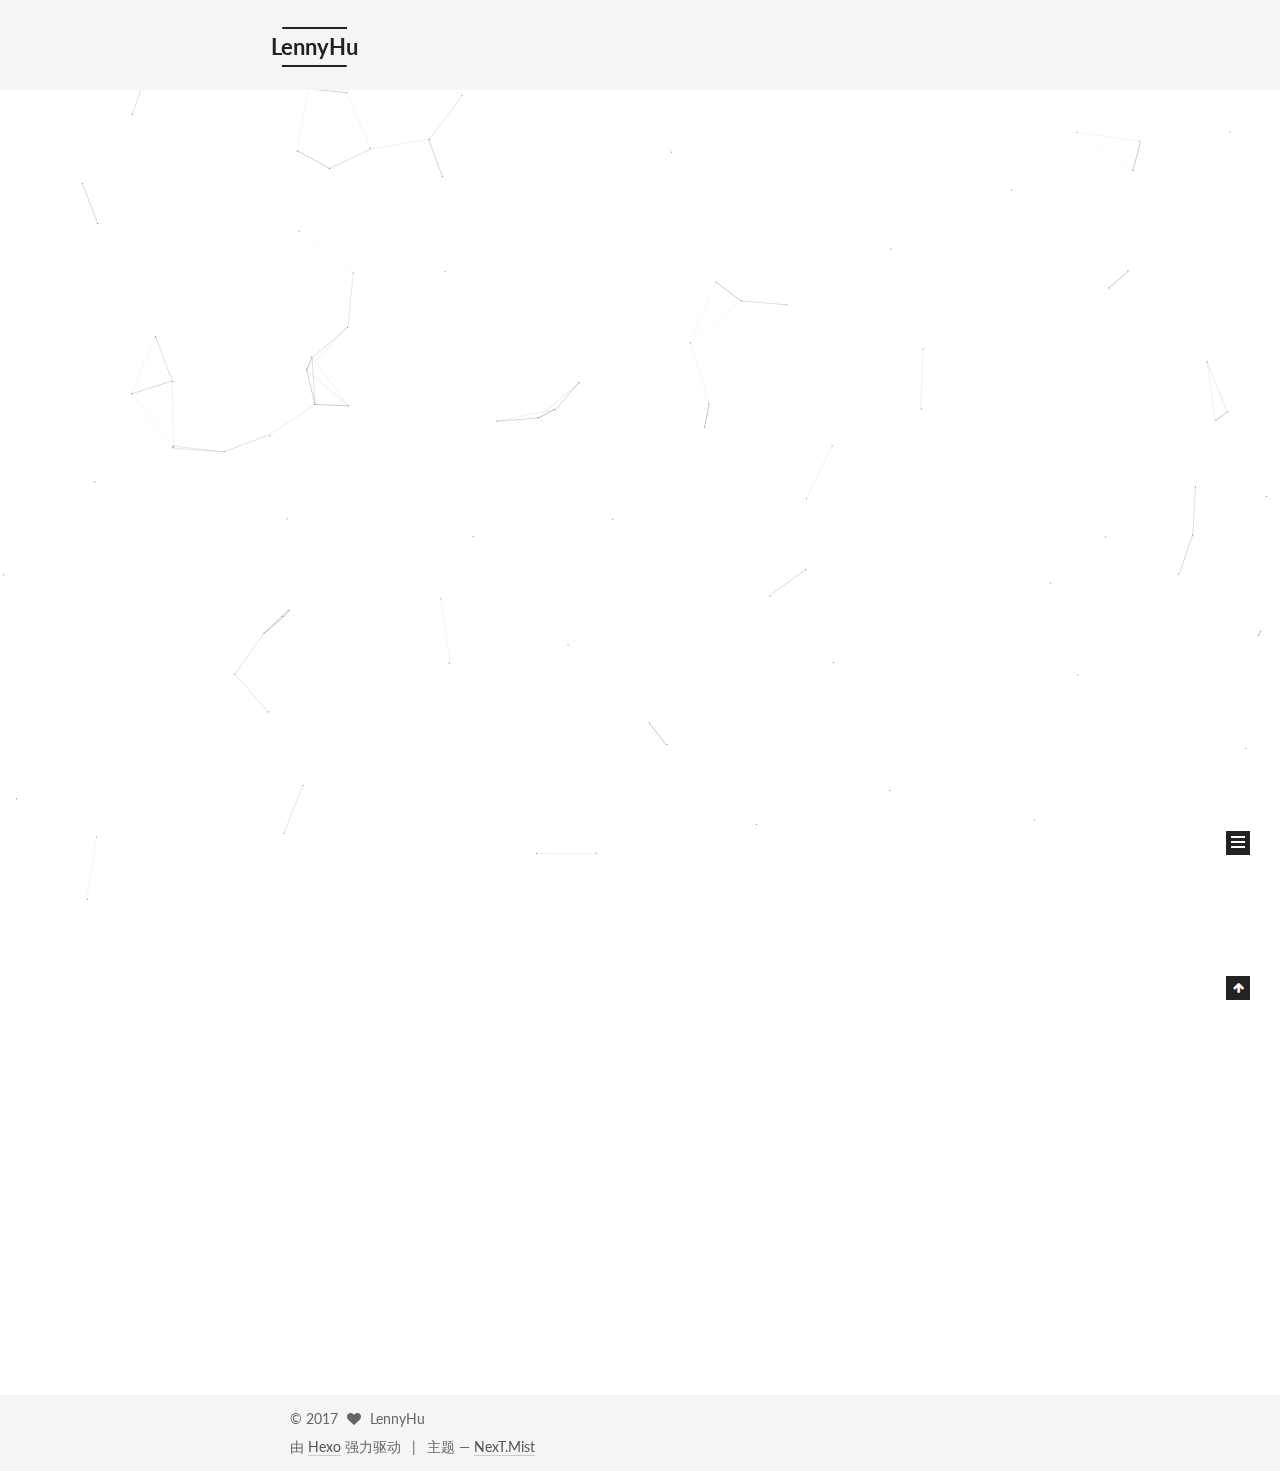
==== commit 0d46db4a: "Site updated: 2017-08-18 17:41:09" ====
--- a/index.html
+++ b/index.html
@@ -655,6 +655,8 @@
   
 
 
+  
+
 
 
 
@@ -682,6 +684,9 @@
 
   
   <script type="text/javascript" src="/lib/fancybox/source/jquery.fancybox.pack.js?v=2.1.5"></script>
+
+  
+  <script type="text/javascript" src="/lib/canvas-nest/canvas-nest.min.js"></script>
 
 
   
--- a/css/main.css
+++ b/css/main.css
@@ -480,8 +480,8 @@
   margin: 20px 0;
   padding: 0;
   font-size: 13px;
-  color: #4d4d4c;
-  background: #f7f7f7;
+  color: #ccc;
+  background: #2d2d2d;
   line-height: 1.6;
 }
 pre,
@@ -498,7 +498,7 @@
 }
 pre code {
   padding: 0;
-  color: #4d4d4c;
+  color: #ccc;
   background: none;
   text-shadow: none;
 }
@@ -521,7 +521,7 @@
 }
 .highlight figcaption {
   font-size: 1em;
-  color: #4d4d4c;
+  color: #ccc;
   line-height: 1em;
   margin-bottom: 1em;
 }
@@ -535,23 +535,23 @@
 }
 .highlight figcaption a {
   float: right;
-  color: #4d4d4c;
+  color: #ccc;
 }
 .highlight figcaption a:hover {
-  border-bottom-color: #4d4d4c;
+  border-bottom-color: #ccc;
 }
 .highlight .gutter pre {
   padding-left: 10px;
   padding-right: 10px;
-  color: #869194;
+  color: #999;
   text-align: right;
-  background-color: #eff2f3;
+  background-color: #1b1b1b;
 }
 .highlight .code pre {
   width: 100%;
   padding-left: 10px;
   padding-right: 10px;
-  background-color: #f7f7f7;
+  background-color: #2d2d2d;
 }
 .highlight .line {
   height: 20px;
@@ -569,16 +569,16 @@
   border: none;
 }
 pre .deletion {
-  background: #fdd;
+  background: #008000;
 }
 pre .addition {
-  background: #dfd;
+  background: #800000;
 }
 pre .meta {
-  color: #8959a8;
+  color: #c9c;
 }
 pre .comment {
-  color: #8e908c;
+  color: #999;
 }
 pre .variable,
 pre .attribute,
@@ -592,7 +592,7 @@
 pre .css .id,
 pre .css .class,
 pre .css .pseudo {
-  color: #c82829;
+  color: #f2777a;
 }
 pre .number,
 pre .preprocessor,
@@ -601,7 +601,7 @@
 pre .params,
 pre .constant,
 pre .command {
-  color: #f5871f;
+  color: #f99157;
 }
 pre .ruby .class .title,
 pre .css .rules .attribute,
@@ -614,11 +614,11 @@
 pre .special,
 pre .number,
 pre .formula {
-  color: #718c00;
+  color: #9c9;
 }
 pre .title,
 pre .css .hexcolor {
-  color: #3e999f;
+  color: #6cc;
 }
 pre .function,
 pre .python .decorator,
@@ -628,11 +628,11 @@
 pre .perl .sub,
 pre .javascript .title,
 pre .coffeescript .title {
-  color: #4271ae;
+  color: #69c;
 }
 pre .keyword,
 pre .javascript .function {
-  color: #8959a8;
+  color: #c9c;
 }
 .full-image.full-image.full-image {
   border: none;
@@ -1808,7 +1808,7 @@
   width: 4px;
   height: 4px;
   border-radius: 50%;
-  background: #ff6785;
+  background: #a77f0f;
 }
 .links-of-blogroll {
   font-size: 13px;
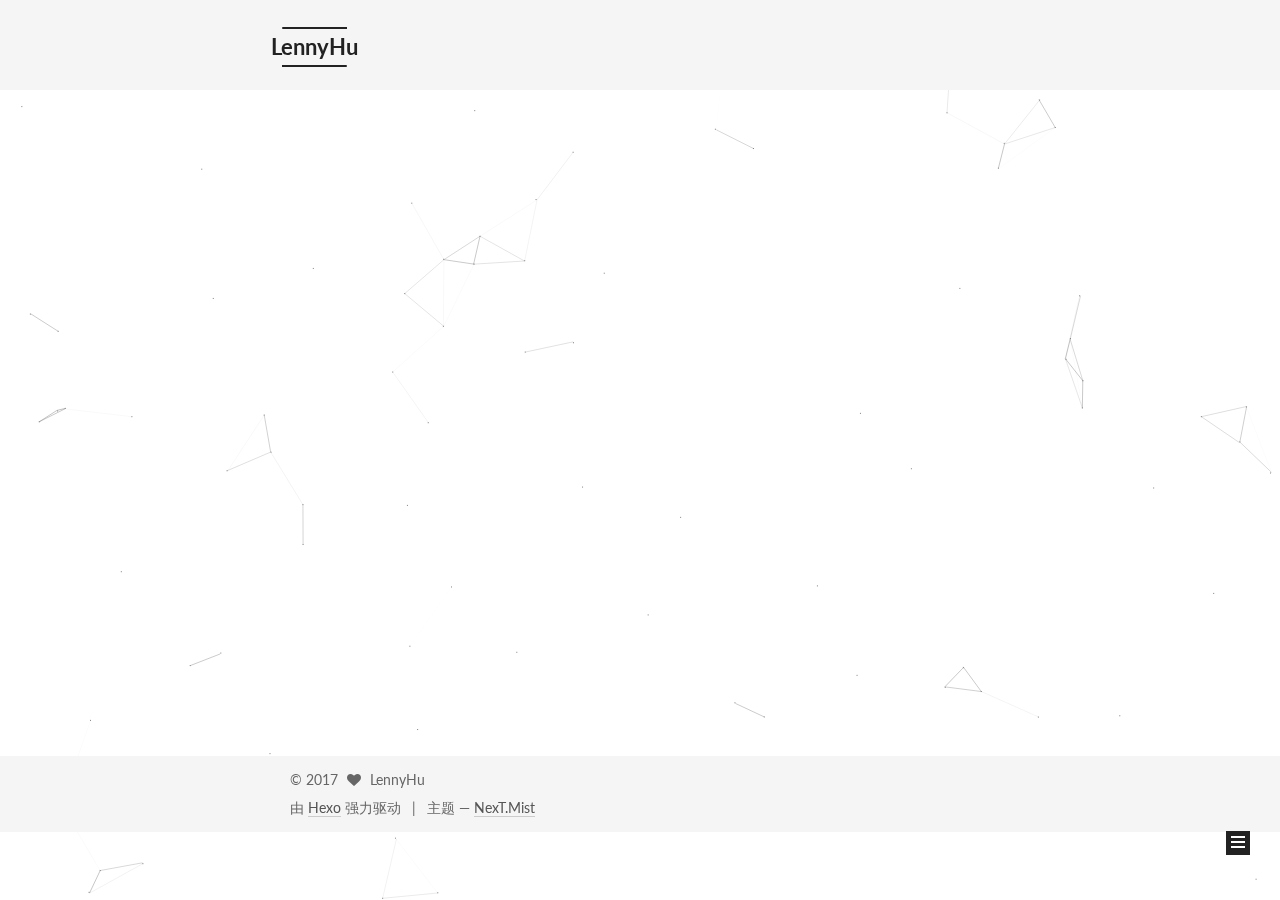
==== commit d30e0d85: "Site updated: 2017-08-18 17:47:00" ====
--- a/index.html
+++ b/index.html
@@ -283,7 +283,7 @@
         
           <h1 class="post-title" itemprop="name headline">
                 
-                <a class="post-title-link" href="/2017/08/18/新文章标题/" itemprop="url">新文章标题</a></h1>
+                <a class="post-title-link" href="/2017/08/18/新文章标题/" itemprop="url">测试一篇文章</a></h1>
         
 
         <div class="post-meta">
@@ -335,9 +335,18 @@
       
         
           
-            <p>你好！世界。</p>
-
-          
+          
+H1h2h3哈哈
+var function = () {}
+
+          
+          <!--noindex-->
+          <div class="post-button text-center">
+            <a class="btn" href="/2017/08/18/新文章标题/#more" rel="contents">
+              阅读全文 &raquo;
+            </a>
+          </div>
+          <!--/noindex-->
         
       
     </div>
@@ -455,17 +464,15 @@
       
         
           
-            <p>Welcome to <a href="https://hexo.io/" target="_blank" rel="external">Hexo</a>! This is your very first post. Check <a href="https://hexo.io/docs/" target="_blank" rel="external">documentation</a> for more info. If you get any problems when using Hexo, you can find the answer in <a href="https://hexo.io/docs/troubleshooting.html" target="_blank" rel="external">troubleshooting</a> or you can ask me on <a href="https://github.com/hexojs/hexo/issues" target="_blank" rel="external">GitHub</a>.</p>
-<h2 id="Quick-Start"><a href="#Quick-Start" class="headerlink" title="Quick Start"></a>Quick Start</h2><h3 id="Create-a-new-post"><a href="#Create-a-new-post" class="headerlink" title="Create a new post"></a>Create a new post</h3><figure class="highlight bash"><table><tr><td class="gutter"><pre><div class="line">1</div></pre></td><td class="code"><pre><div class="line">$ hexo new <span class="string">"My New Post"</span></div></pre></td></tr></table></figure>
-<p>More info: <a href="https://hexo.io/docs/writing.html" target="_blank" rel="external">Writing</a></p>
-<h3 id="Run-server"><a href="#Run-server" class="headerlink" title="Run server"></a>Run server</h3><figure class="highlight bash"><table><tr><td class="gutter"><pre><div class="line">1</div></pre></td><td class="code"><pre><div class="line">$ hexo server</div></pre></td></tr></table></figure>
-<p>More info: <a href="https://hexo.io/docs/server.html" target="_blank" rel="external">Server</a></p>
-<h3 id="Generate-static-files"><a href="#Generate-static-files" class="headerlink" title="Generate static files"></a>Generate static files</h3><figure class="highlight bash"><table><tr><td class="gutter"><pre><div class="line">1</div></pre></td><td class="code"><pre><div class="line">$ hexo generate</div></pre></td></tr></table></figure>
-<p>More info: <a href="https://hexo.io/docs/generating.html" target="_blank" rel="external">Generating</a></p>
-<h3 id="Deploy-to-remote-sites"><a href="#Deploy-to-remote-sites" class="headerlink" title="Deploy to remote sites"></a>Deploy to remote sites</h3><figure class="highlight bash"><table><tr><td class="gutter"><pre><div class="line">1</div></pre></td><td class="code"><pre><div class="line">$ hexo deploy</div></pre></td></tr></table></figure>
-<p>More info: <a href="https://hexo.io/docs/deployment.html" target="_blank" rel="external">Deployment</a></p>
-
-          
+          Welcome to Hexo! This is your very first post. Check documentation for more info. If you get any problems when using Hexo, you can find the answer in 
+          ...
+          <!--noindex-->
+          <div class="post-button text-center">
+            <a class="btn" href="/2017/08/18/hello-world/#more" rel="contents">
+              阅读全文 &raquo;
+            </a>
+          </div>
+          <!--/noindex-->
         
       
     </div>
--- a/css/main.css
+++ b/css/main.css
@@ -1808,7 +1808,7 @@
   width: 4px;
   height: 4px;
   border-radius: 50%;
-  background: #a77f0f;
+  background: #2fb9ff;
 }
 .links-of-blogroll {
   font-size: 13px;
